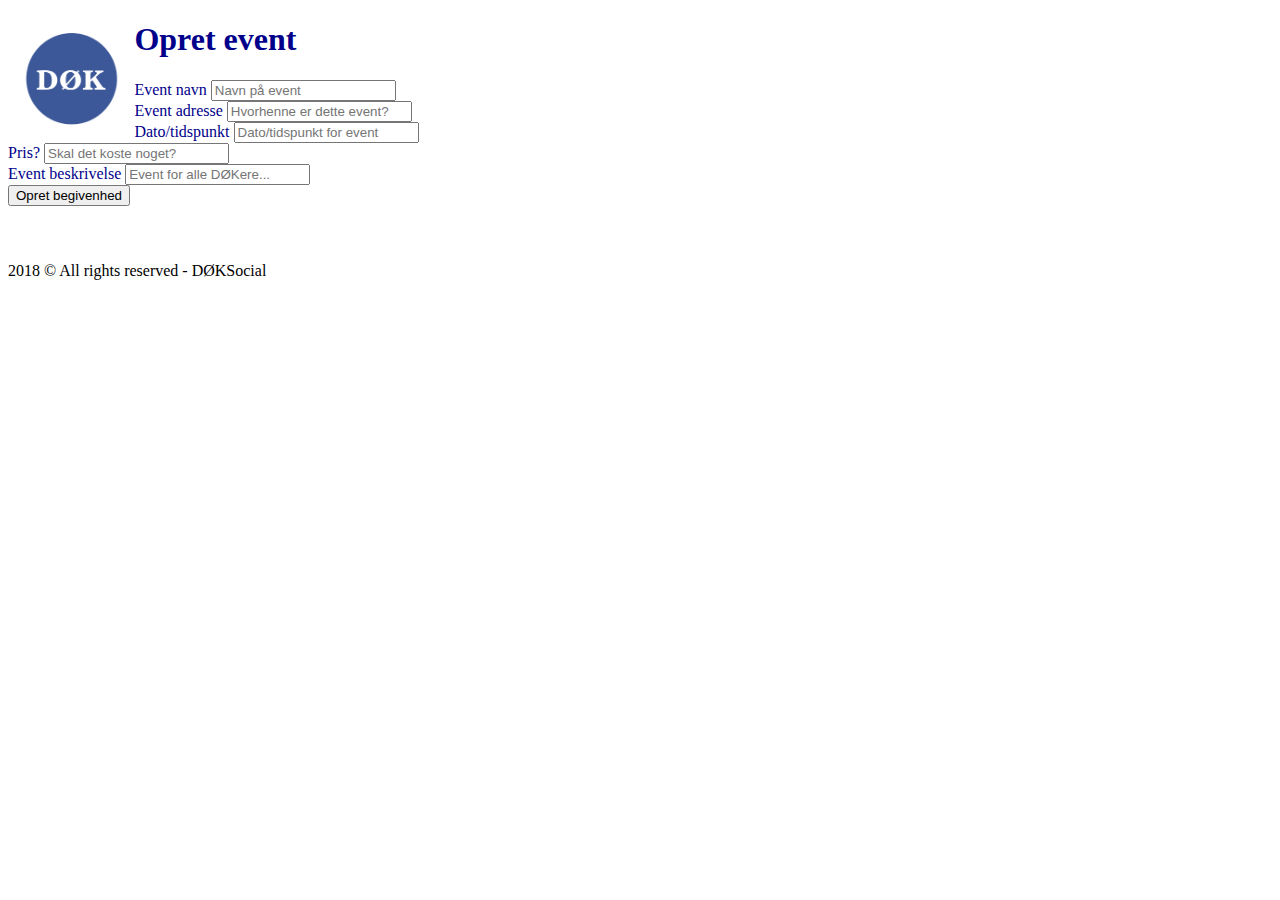
==== createEvent.html @ dd36afea "code cleanup - fjernet, tilføjet og redigeret alle html filer" ====
<!DOCTYPE html>
<html lang="en">
<head>

    <link rel="stylesheet" href="lib/css/bootstrap.css">
    <link rel="stylesheet" href="css/main.css">

    <meta charset="UTF-8">
    <title>DØKsocial - Opret event</title>
</head>
<body>

<img style="height: 10%; width: 10%; float: left" src="pics/doeklogo.png"/>

<div class="container">

    <div class="row" id="nav-container"></div>

    <div class="row">
        <div class="col-lg-6">
            <div class="page-header">
                <h1 style="color: darkblue">Opret event</h1>
                <div id="load-test"></div>
            </div>
            <div class="form-group">
                <label style="color: darkblue" class="control-label" for="regEventName">Event navn</label>
                <input type="text" class="form-control" id="regEventName" placeholder="Navn på event">
            </div>
            <div class="form-group">
                <label style="color: darkblue" class="control-label" for="regEventLocation">Event adresse</label>
                <input type="text" class="form-control" id="regEventLocation" placeholder="Hvorhenne er dette event?">
            </div>
            <div class="form-group">
                <label style="color: darkblue" class="control-label" for="regEventDate">Dato/tidspunkt</label>
                <input type="text" class="form-control" id="regEventDate" placeholder="Dato/tidspunkt for event">
            </div>
            <div class="form-group">
                <label style="color: darkblue" class="control-label" for="regEventPrice">Pris?</label>
                <input type="text" class="form-control" id="regEventPrice" placeholder="Skal det koste noget?">
            </div>
            <div class="form-group">
                <label style="color: darkblue" class="control-label" for="regEventDescription">Event beskrivelse</label>
                <input type="text" class="form-control" id="regEventDescription" placeholder="Event for alle DØKere...">
            </div>
            <button type="button" style="margin-bottom: 40px" class="btn btn-primary" id="createEvent-button">Opret begivenhed</button>

        </div>
    </div>
</div>


<footer class="footer">
    <div class="container">
        <p class="text-muted">2018 © All rights reserved - DØKSocial</p>
    </div>
</footer>



<script src="lib/js/jquery-3.2.1.js"></script>
<script src="lib/js/bootstrap.js"></script>
<script src="js/sdk.js"></script>
<script src="js/createEvent.js"></script>
<script>
    SDK.Student.loadNav();
</script>
</body>
</html>
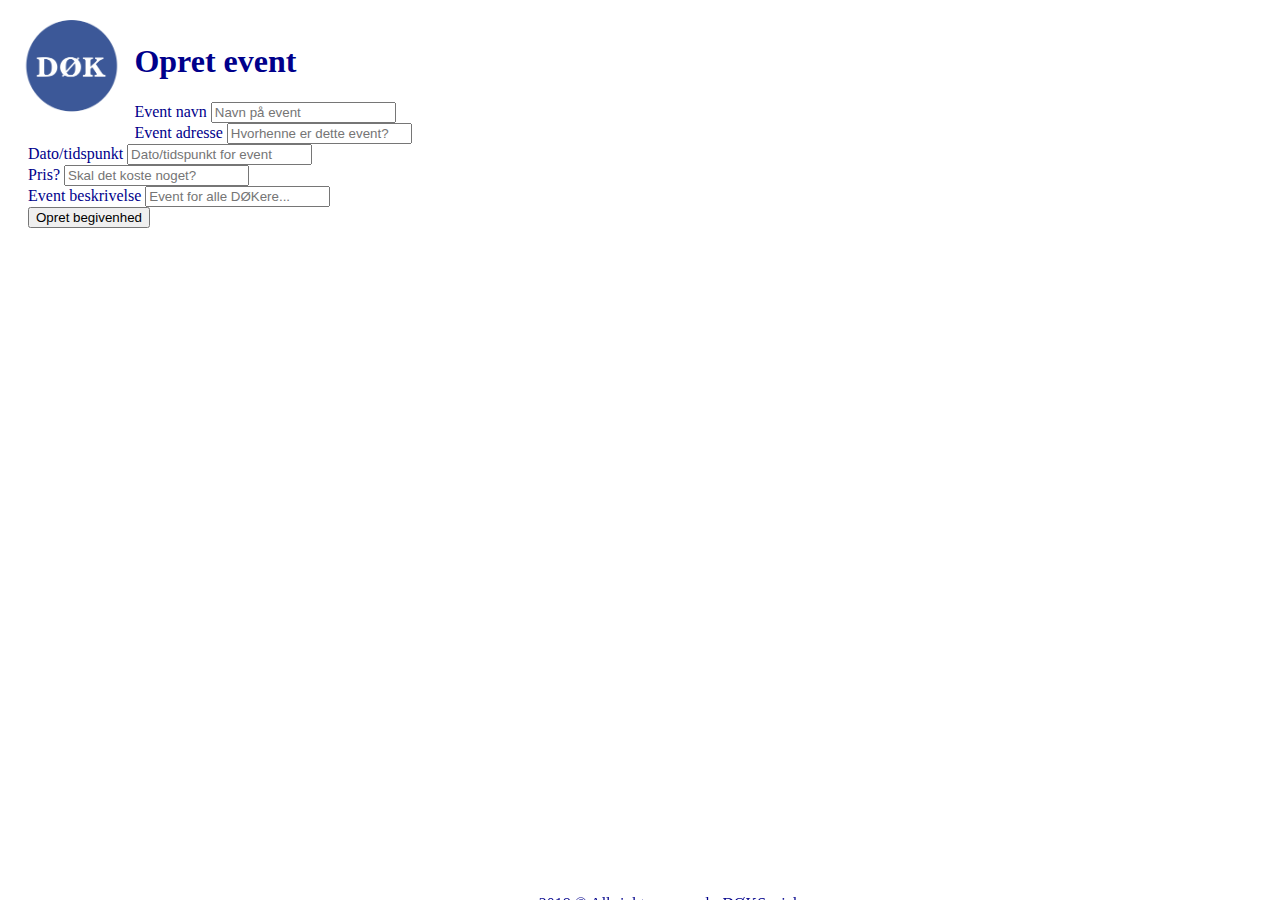
==== commit 6a2c59f4: "så virker de fleste event funktioner" ====
--- a/createEvent.html
+++ b/createEvent.html
@@ -10,7 +10,7 @@
 </head>
 <body>
 
-<img style="height: 10%; width: 10%; float: left" src="pics/doeklogo.png"/>
+<a href="index.html"/><img style="height: 10%; width: 10%; float: left" src="pics/doeklogo.png"/></a>
 
 <div class="container">
 
--- a/css/main.css
+++ b/css/main.css
@@ -0,0 +1,77 @@
+body {
+    background-color: White;
+    color: #b0c4de;
+}
+
+/*button {
+    background-color: #4CAF50;
+    color: white;
+    padding: 14px 20px;
+    margin: 8px 0;
+    border: none;
+    cursor: pointer;
+    width: 100%;
+}*/
+
+.createEvent {
+    width: 100%;
+    max-width: 10000px;
+    margin-left: auto;
+    margin-right: auto;
+}
+
+.sub-header {
+    color: darkblue;
+    text-align: center;
+    margin-top: 20px;
+    margin-bottom: 20px;
+}
+
+.table {
+    width: 90%;
+    height: auto;
+    color: darkblue;
+    margin-left: auto;
+    margin-right: auto;
+}
+
+.body {
+    position: relative;
+    margin: 0;
+    padding-bottom: 6rem;
+    min-height: 100%;
+}
+
+.container {
+    width:100%;
+    height: 20px;
+    padding: 14px 20px;
+    color: darkblue;
+    margin-left: auto;
+    margin-right: auto;
+}
+
+/*.login-register {
+    width: 100%;
+    max-width: 400px;
+    margin-left: auto;
+    margin-right: auto;
+}*/
+
+.active {
+    background-color: black;
+    color: white;
+}
+
+.btn btn-primary {
+
+}
+
+.footer {
+    position: fixed;
+    bottom: 25px;
+    width: 100%;
+    height: 10px;
+    text-align: center;
+    color: darkblue;
+}